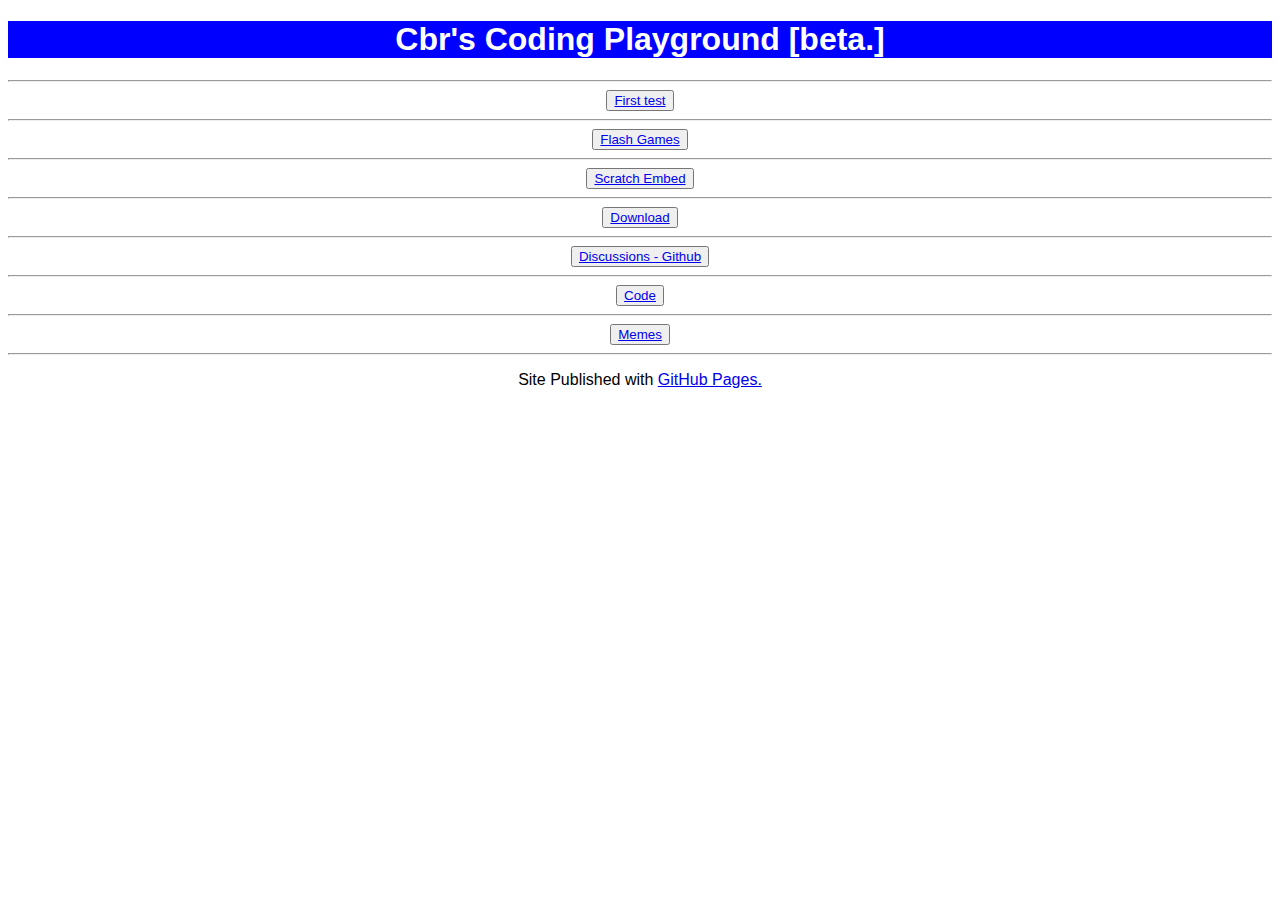
==== index.html @ 0ecb4213 "Update index.html" ====
<!DOCTYPE html>
<head>
<title>Cbr's Coding Playground</title>
<link rel="shortcut icon" href="ImagesVideos/favicon.ico">
</head>
<body>
<h1 style="font-family: sans-serif; color: White; background-color: Blue; text-align: center;">Cbr's Coding Playground [beta.]</h1>
<script src="index.js"></script>
<hr>
<center>
<button>
  <a href="firsttest.html" target="_self">First test</a>
</button>
<hr>
<button>
  <a href="flash.html" target="_self">Flash Games</a>
</button>
<hr>
<button>
  <a href="scratchembedtest.html" target="_self">Scratch Embed</a>  
</button>
<hr>
<button>
  <a href="download.html" target="_self">Download</a>
</button>
<hr>
<button>
<a href="https://github.com/Cbr-s-Coding-Playground/Cbr-s-Coding-Playground.github.io/discussions" target="_blank">Discussions - Github</a>
</button>
<hr>
<button>
  <a href="code.html" target="_self">Code</a>
</button>
<hr>
<button>
  <a href="memes.html" target="_self">Memes</a>
</button>
</center>
<hr>
<footer>
  <p style="font-family: sans-serif; text-align: center;">Site Published with <a href="https://docs.github.com/en/pages" target="_blank">GitHub Pages.</a></p>
</footer>
</body>
</html>
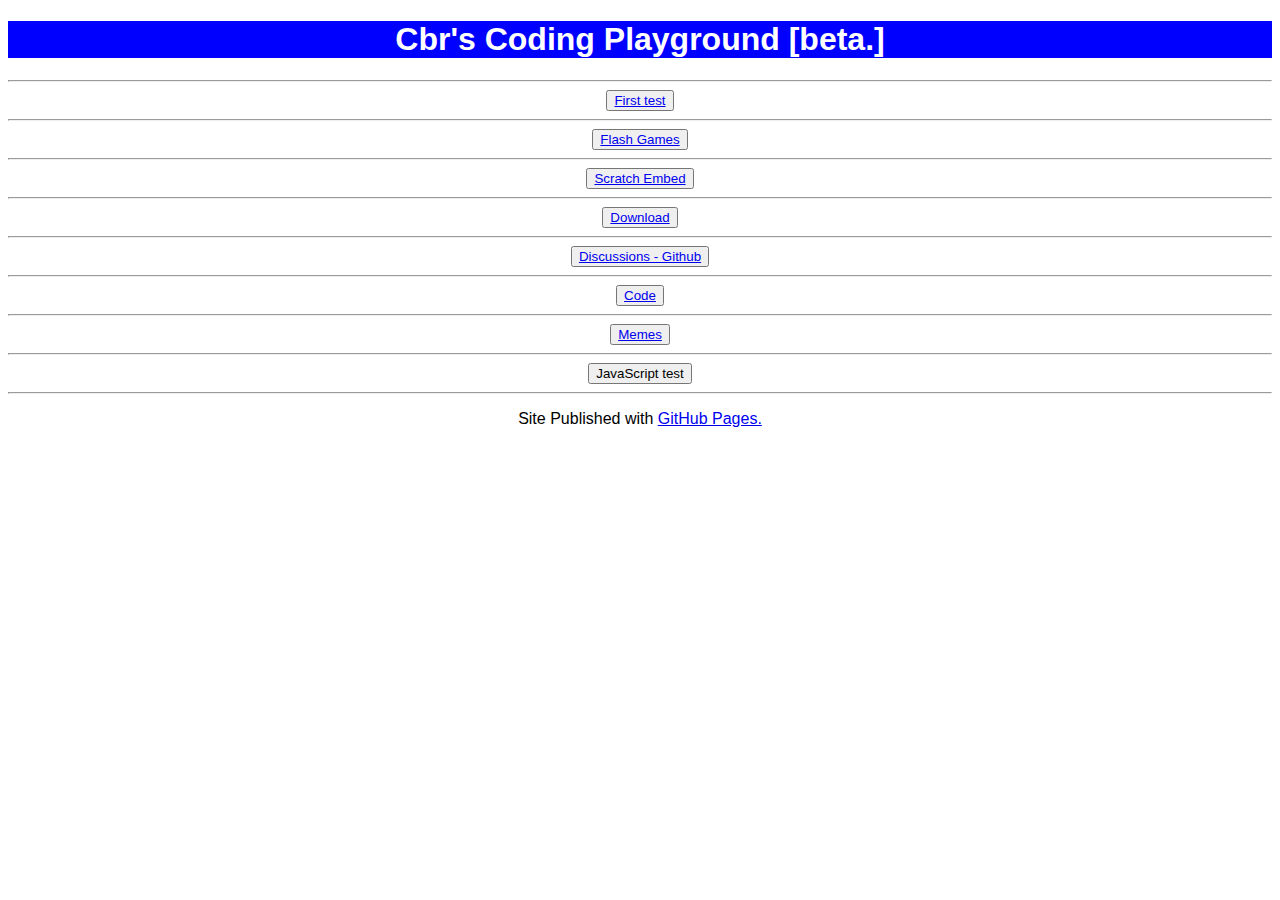
==== commit c1da1cfd: "Update index.html" ====
--- a/index.html
+++ b/index.html
@@ -35,6 +35,10 @@
 <button>
   <a href="memes.html" target="_self">Memes</a>
 </button>
+<hr>
+<button onclick="alert('You're entering the JavaScript Zone, There won't be a home button in the zone.')>
+<a href="JavaScript.html" target="_self">JavaScript test</a>
+</button>
 </center>
 <hr>
 <footer>
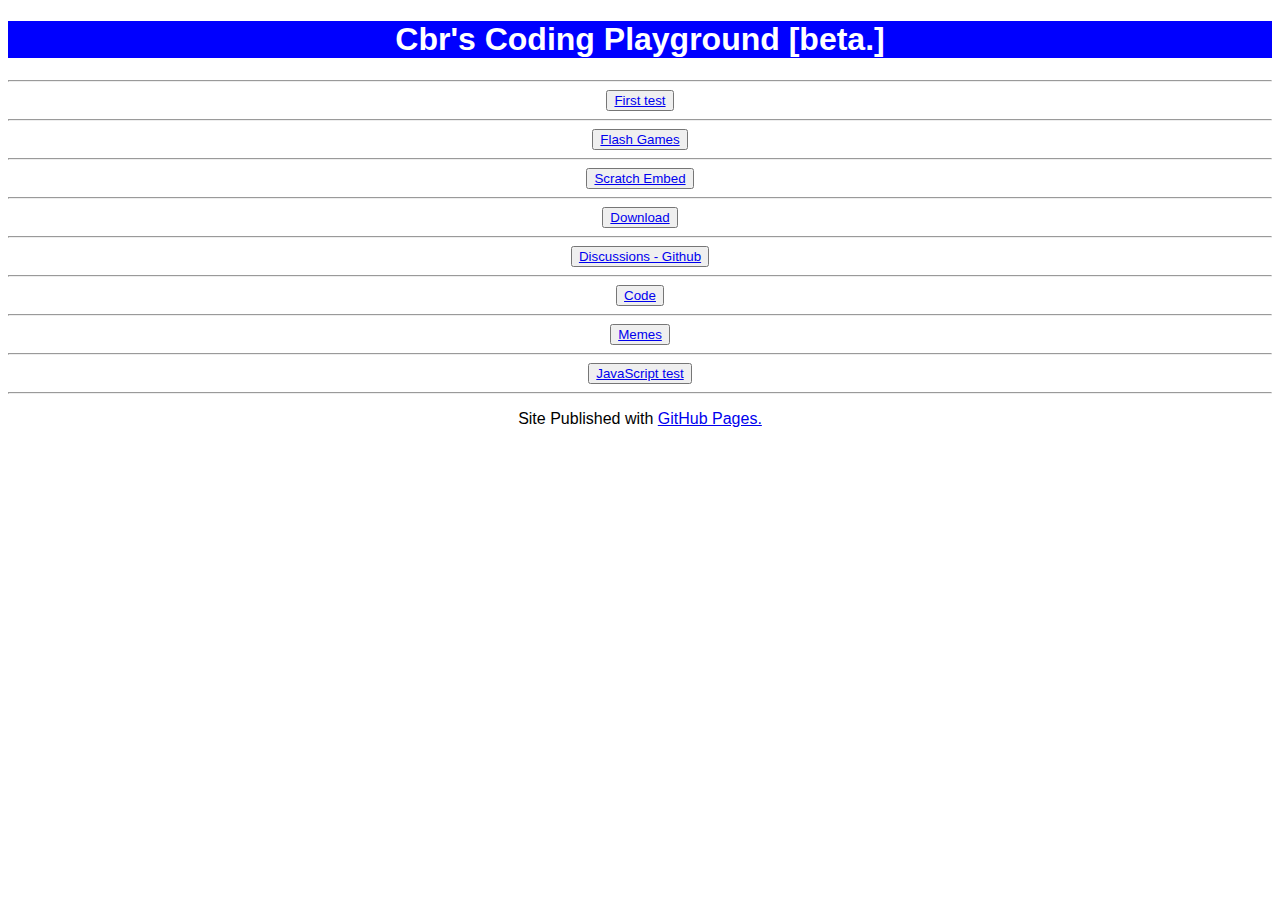
==== commit 3fad21b4: "Update index.html" ====
--- a/index.html
+++ b/index.html
@@ -36,7 +36,7 @@
   <a href="memes.html" target="_self">Memes</a>
 </button>
 <hr>
-<button onclick="alert('You're entering the JavaScript Zone, There won't be a home button in the zone.')>
+<button onclick="alert('You're entering the JavaScript Zone, There won't be a home button in the zone.')">
 <a href="JavaScript.html" target="_self">JavaScript test</a>
 </button>
 </center>
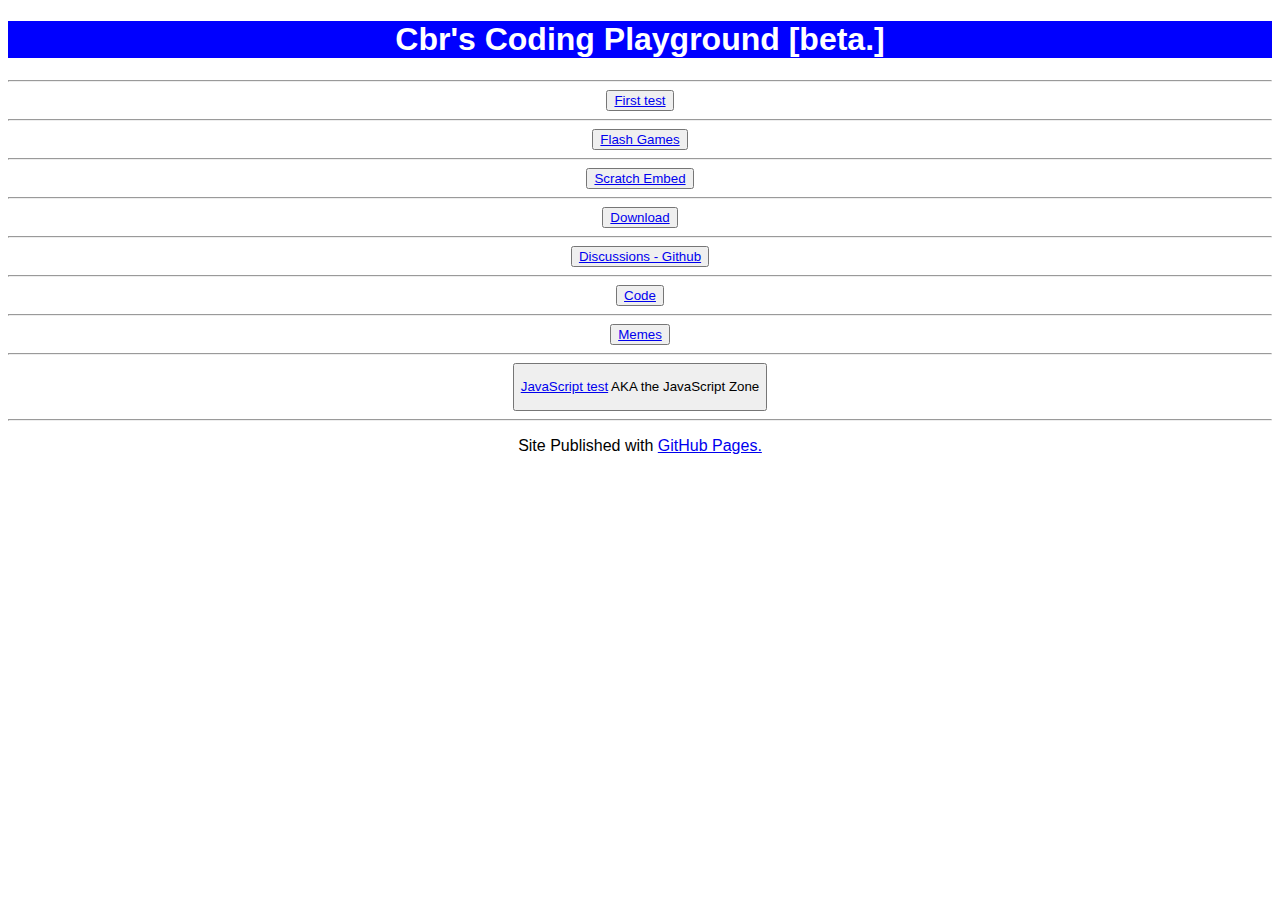
==== commit cf08c30b: "Update index.html" ====
--- a/index.html
+++ b/index.html
@@ -37,7 +37,7 @@
 </button>
 <hr>
 <button onclick="alert('You're entering the JavaScript Zone, There won't be a home button in the zone.')">
-<a href="JavaScript.html" target="_self">JavaScript test</a>
+  <p><a href="JavaScript.html" target="_self">JavaScript test</a> AKA the JavaScript Zone</p>
 </button>
 </center>
 <hr>
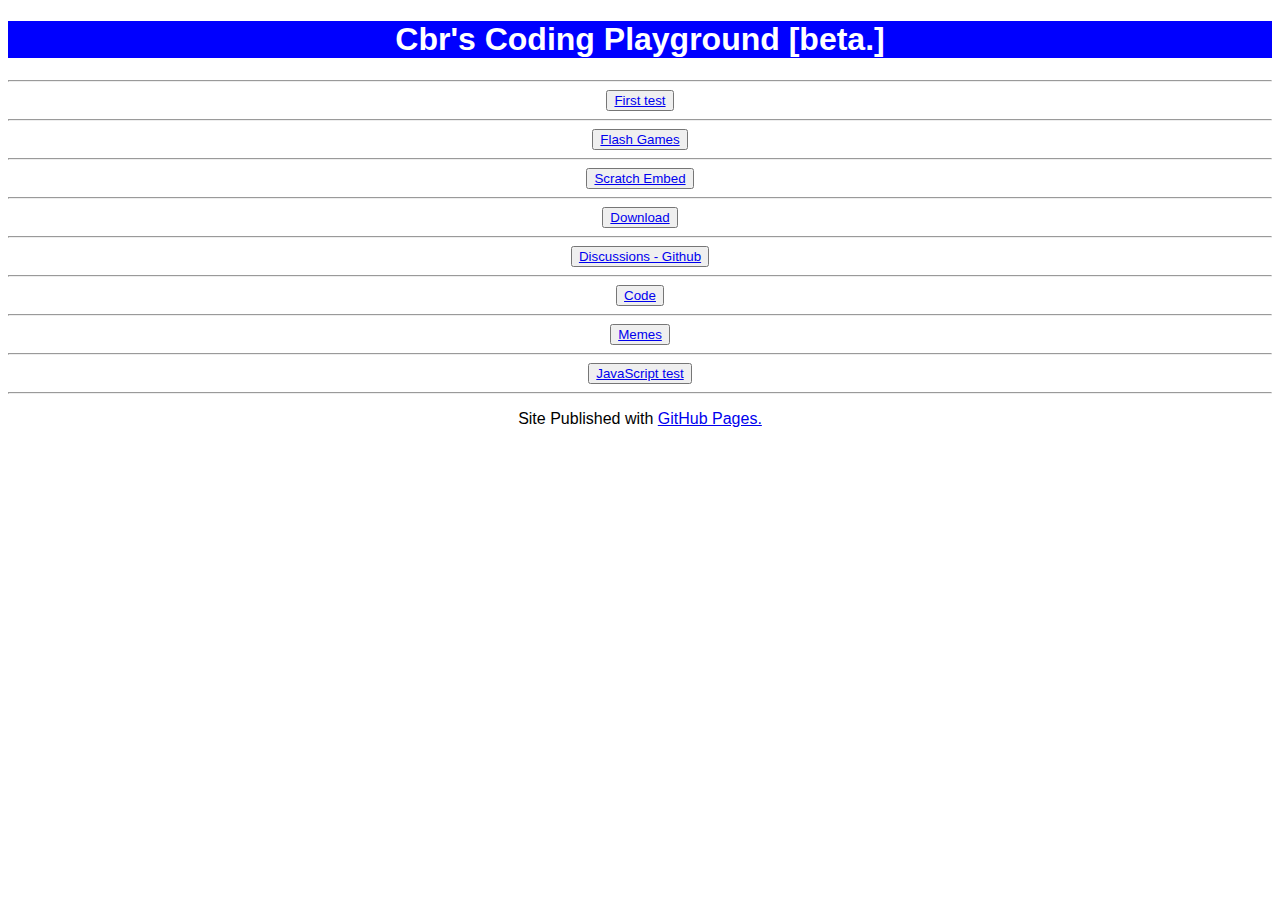
==== commit 039df7ab: "Update index.html" ====
--- a/index.html
+++ b/index.html
@@ -36,8 +36,8 @@
   <a href="memes.html" target="_self">Memes</a>
 </button>
 <hr>
-<button onclick="alert('You're entering the JavaScript Zone, There won't be a home button in the zone.')">
-  <p><a href="JavaScript.html" target="_self">JavaScript test</a> AKA the JavaScript Zone</p>
+<button onclick="alert('Youre entering the JavaScript Zone, There wont be a home button in the zone.')">
+  <a href="JavaScript.html" target="_self">JavaScript test</a>
 </button>
 </center>
 <hr>
